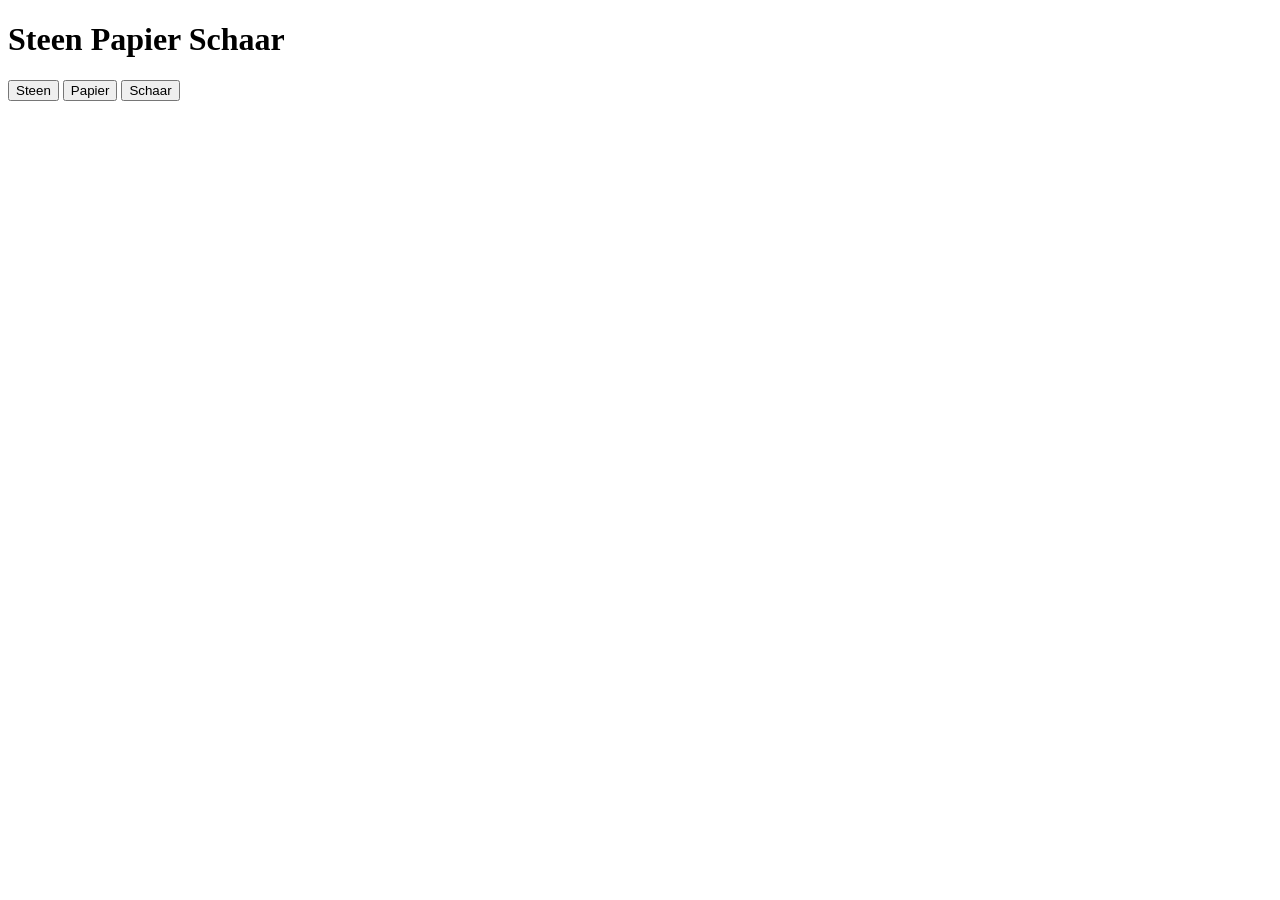
==== Steen Papier Schaar V2/Index.html @ fdc2c90e "Add files via upload" ====
<!DOCTYPE html>
<html lang="nl">

<head>
    <meta charset="UTF-8">
    <title>Steen Papier Schaar</title>
</head>

<body>
    <h1>Steen Papier Schaar</h1>
    <p>
        <!-- Computer -->
        <span id="computer"></span>
    </p>
    <p>
        <!-- Speler -->
        <span id="speler"></span>
    </p>
    <p>
        <!-- Uitkomst -->
        <span id="resultaat"></span>
    </p>
        <!-- Knoppen -->
    <button id="steen">Steen</button>
    <button id="papier">Papier</button>
    <button id="schaar">Schaar</button>
        <!-- JavaScript oproepen -->
    <script src="Javascript.js"></script>
</body>
</html>
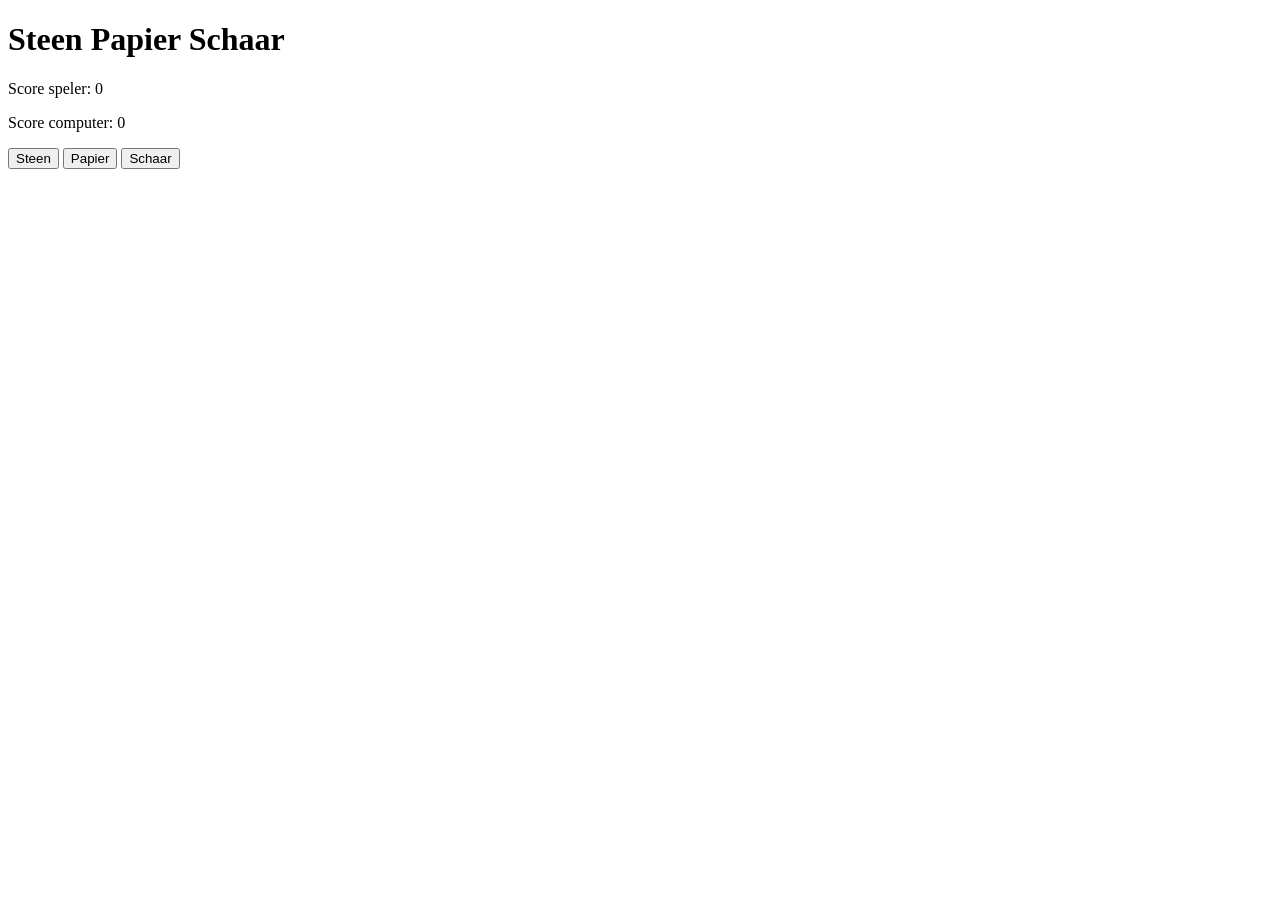
==== commit e43a4464: "Score toegevoegt en bugfixen Deze patchnotes zijn voor de V2 versie.  - Bug opgelost waarbij de knop" ====
--- a/Steen Papier Schaar V2/Index.html
+++ b/Steen Papier Schaar V2/Index.html
@@ -8,6 +8,12 @@
 
 <body>
     <h1>Steen Papier Schaar</h1>
+
+    <!-- Score bord -->
+    <p>Score speler: <span id="spelerScore">0</span></p>
+
+    <p>Score computer: <span id="computerScore">0</span></p>
+
     <p>
         <!-- Computer -->
         <span id="computer"></span>
@@ -21,9 +27,9 @@
         <span id="resultaat"></span>
     </p>
         <!-- Knoppen -->
-    <button id="steen">Steen</button>
-    <button id="papier">Papier</button>
-    <button id="schaar">Schaar</button>
+    <button id="steen" class="button">Steen</button>
+    <button id="papier" class="button">Papier</button>
+    <button id="schaar" class="button">Schaar</button>
         <!-- JavaScript oproepen -->
     <script src="Javascript.js"></script>
 </body>
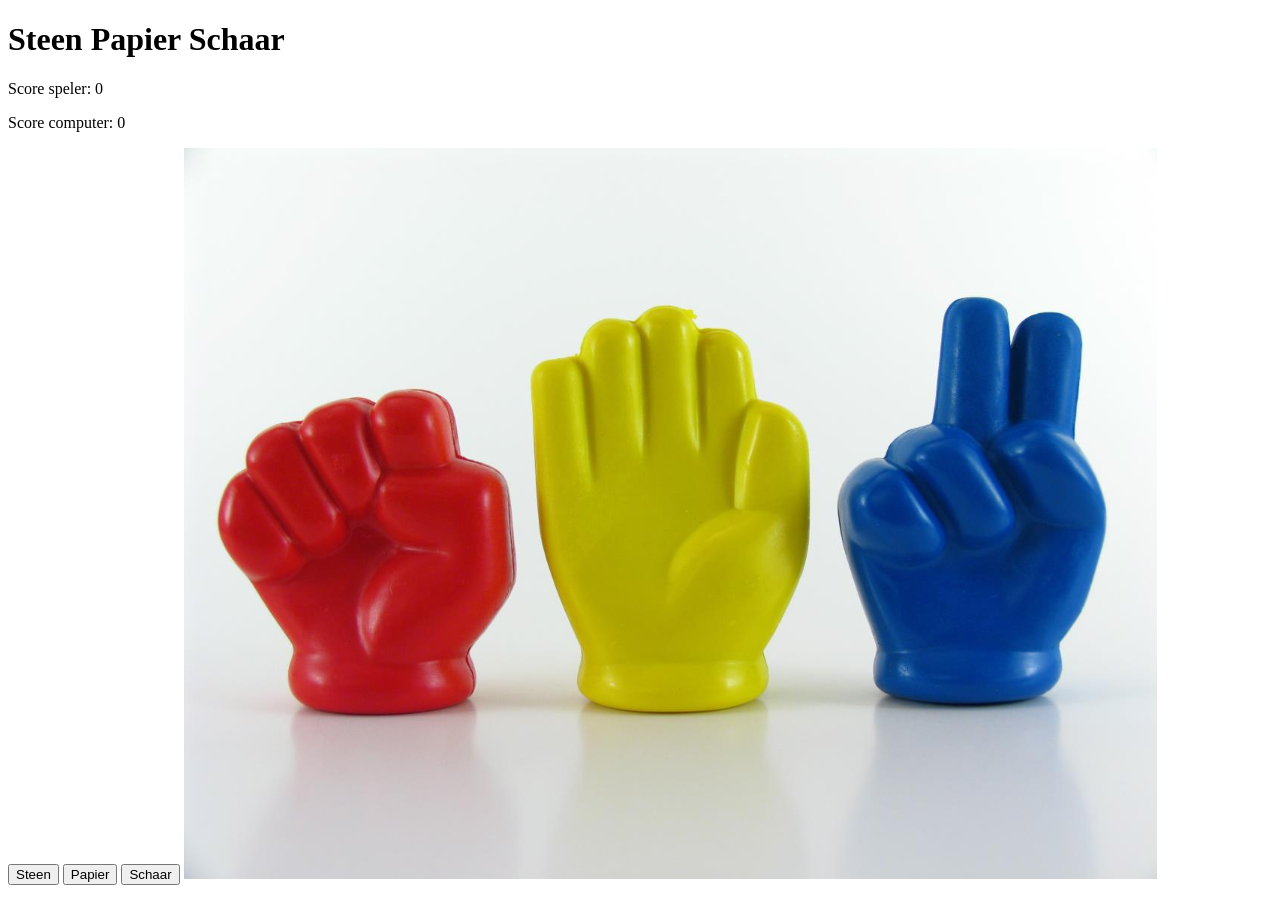
==== commit bd71bb06: "Afbeelding toegevoegd Afbeelding toegevoegd" ====
--- a/Steen Papier Schaar V2/Index.html
+++ b/Steen Papier Schaar V2/Index.html
@@ -4,6 +4,7 @@
 <head>
     <meta charset="UTF-8">
     <title>Steen Papier Schaar</title>
+    <link rel="stylesheet" href="style.css">
 </head>
 
 <body>
@@ -30,6 +31,10 @@
     <button id="steen" class="button">Steen</button>
     <button id="papier" class="button">Papier</button>
     <button id="schaar" class="button">Schaar</button>
+
+        <!-- Afbeelding -->
+    <img src="Images/image.png" alt="Steen Papier Schaar" class="image">
+
         <!-- JavaScript oproepen -->
     <script src="Javascript.js"></script>
 </body>
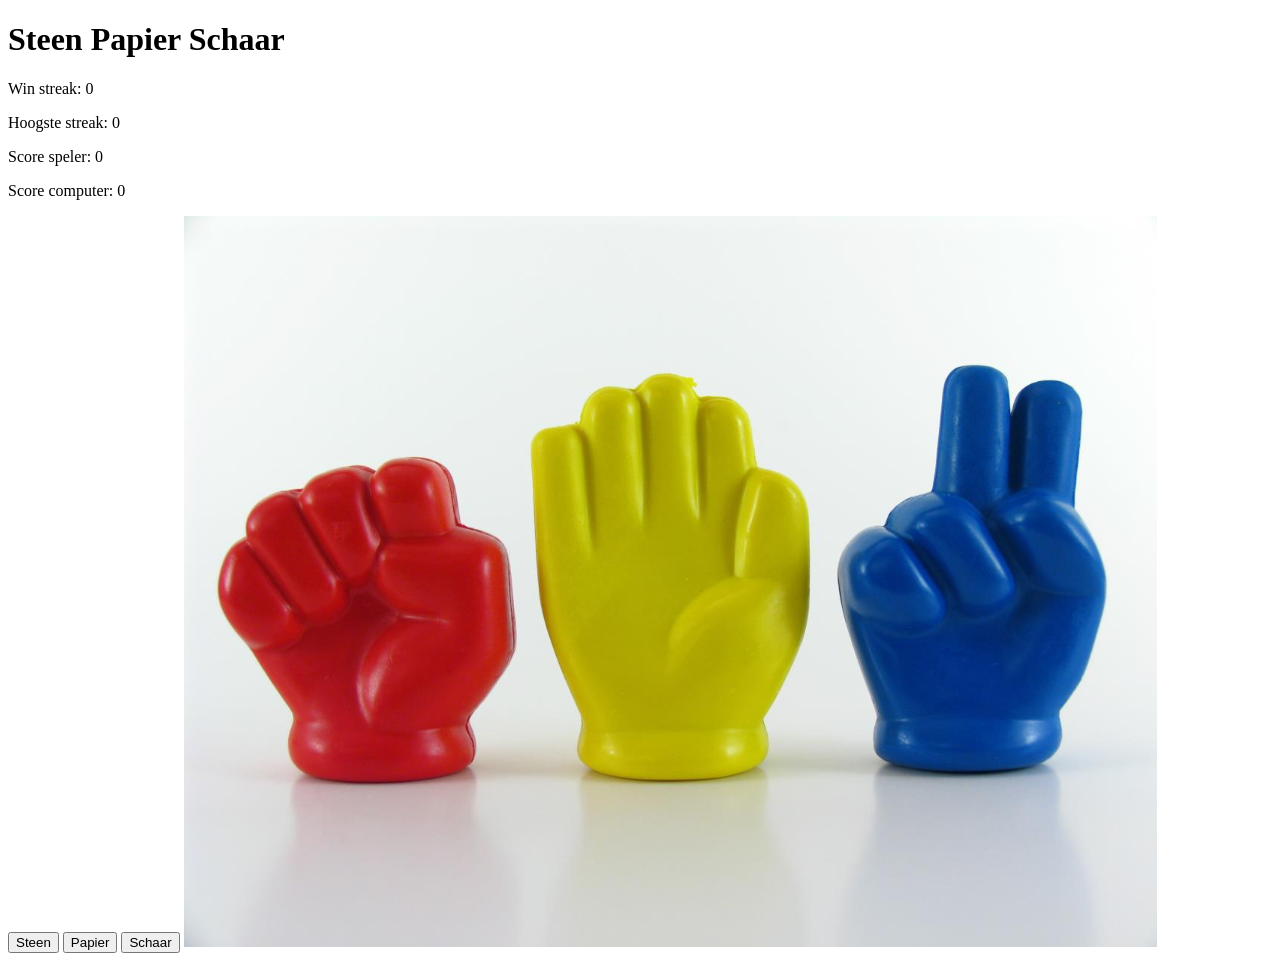
==== commit 61e492a5: "Winstreak toegevoegd Note:  - Winstreak wordt NIET gereset op gelijkspel. Dit is met opzet gedaan." ====
--- a/Steen Papier Schaar V2/Index.html
+++ b/Steen Papier Schaar V2/Index.html
@@ -10,9 +10,14 @@
 <body>
     <h1>Steen Papier Schaar</h1>
 
+    <!-- Winstreak bord -->
+    <div class="streak-box">
+        <p class="streak-label">Win streak: <span id="winStreak">0</span></p>
+        <p class="streak-label">Hoogste streak: <span id="hoogsteStreak">0</span></p>
+    </div>
+
     <!-- Score bord -->
     <p>Score speler: <span id="spelerScore">0</span></p>
-
     <p>Score computer: <span id="computerScore">0</span></p>
 
     <p>
